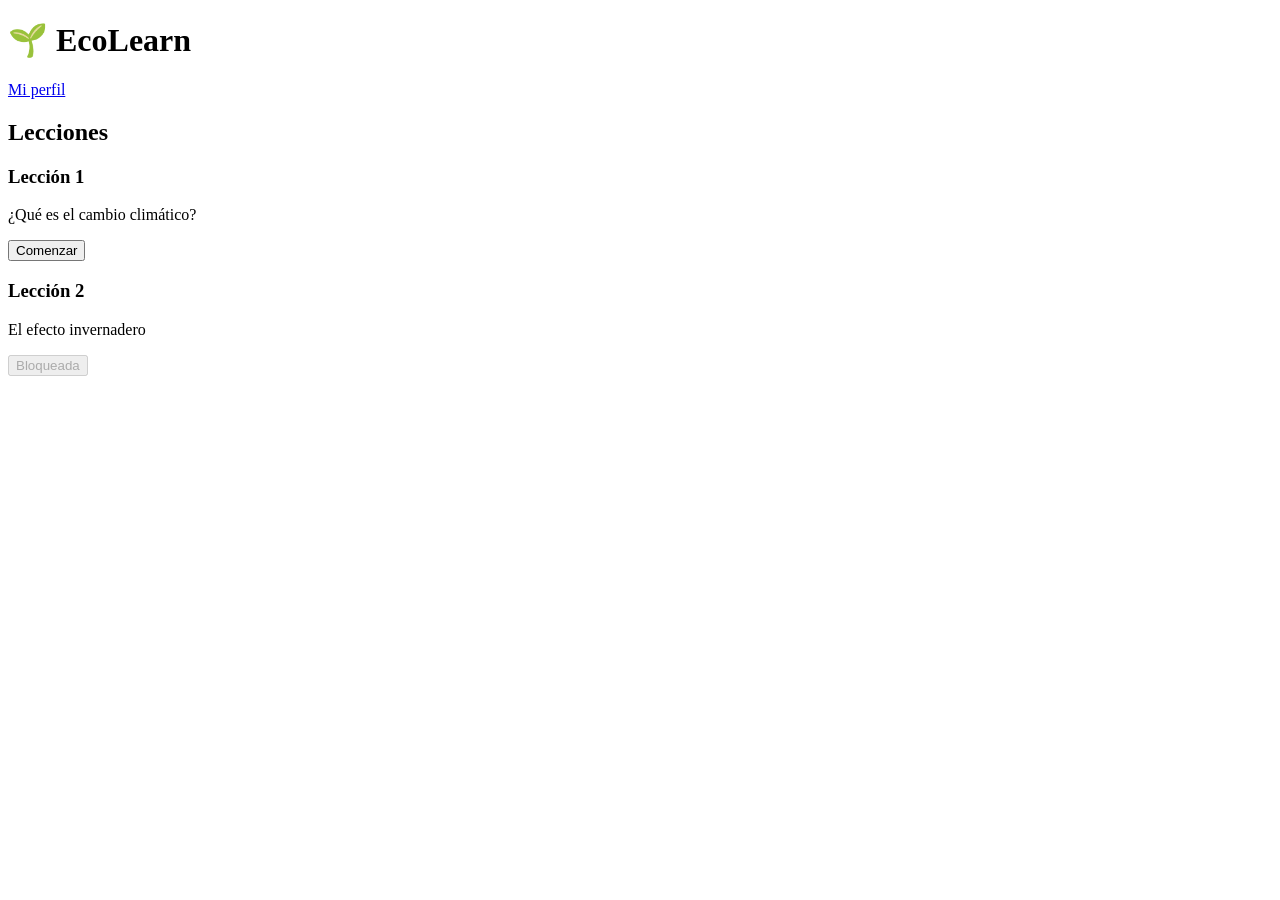
==== lesson.html @ ea90cd21 "Add files via upload" ====
<!DOCTYPE html>
<html lang="es">

<head>
    <meta charset="UTF-8">
    <meta name="viewport" content="width=device-width, initial-scale=1.0">
    <title>Lecciones - EcoLearn</title>

    <link rel="stylesheet" href="css/lesson.css">
</head>

<body>

    <header>

        <h1>🌱 EcoLearn</h1>

        <a href="profile.html">Mi perfil</a>

    </header>

    <main>

        <h2>Lecciones</h2>

        <div class="lesson-card">

            <h3>Lección 1</h3>

            <p>¿Qué es el cambio climático?</p>

            <a href="quiz.html">
                <button>Comenzar</button>
            </a>

        </div>

        <div class="lesson-card">

            <h3>Lección 2</h3>

            <p>El efecto invernadero</p>

            <button disabled>Bloqueada</button>

        </div>

    </main>

</body>

<script src="js/lesson.js"></script>

</html>
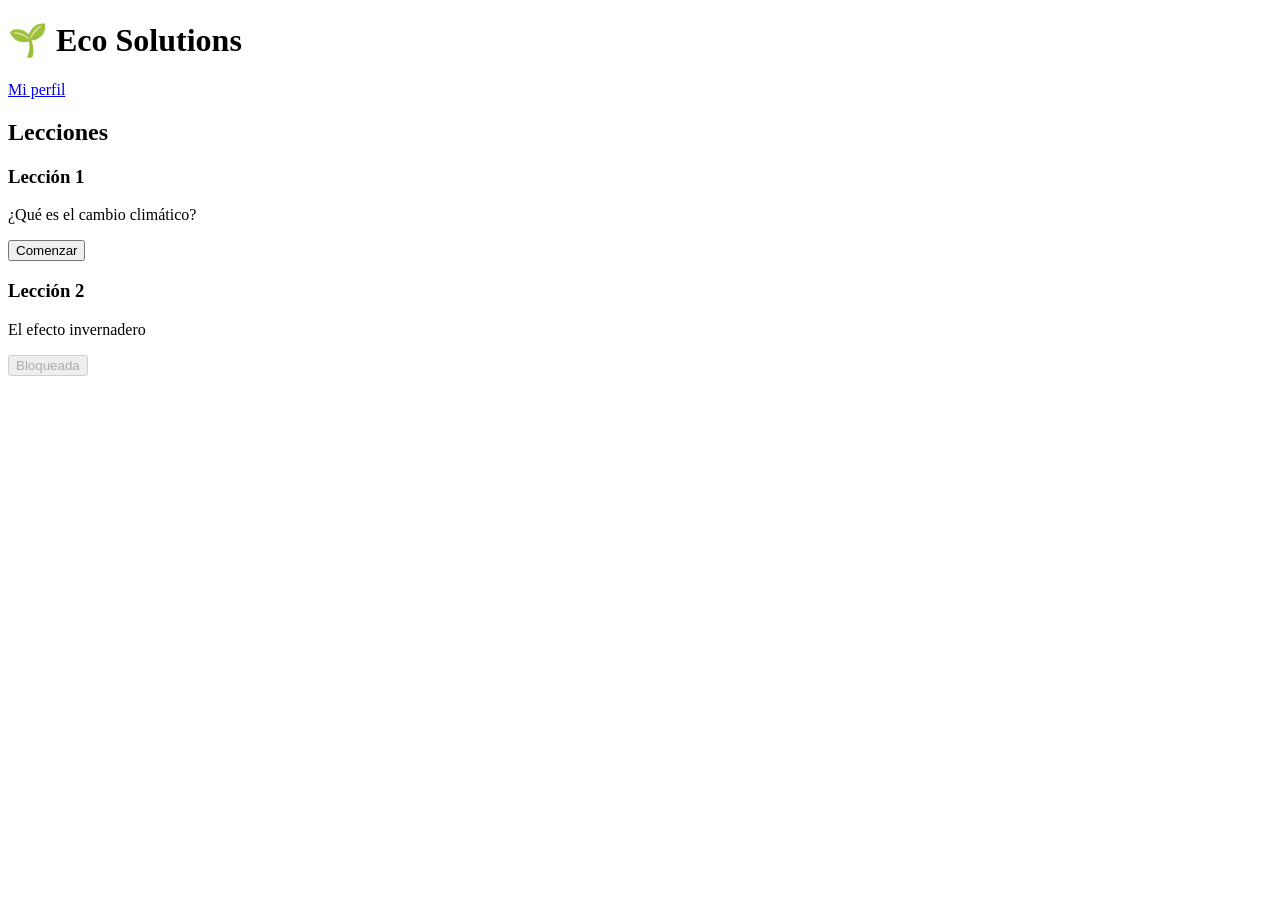
==== commit 8c6c9a98: "Add files via upload" ====
--- a/lesson.html
+++ b/lesson.html
@@ -13,7 +13,7 @@
 
     <header>
 
-        <h1>🌱 EcoLearn</h1>
+        <h1>🌱 Eco Solutions</h1>
 
         <a href="profile.html">Mi perfil</a>
 
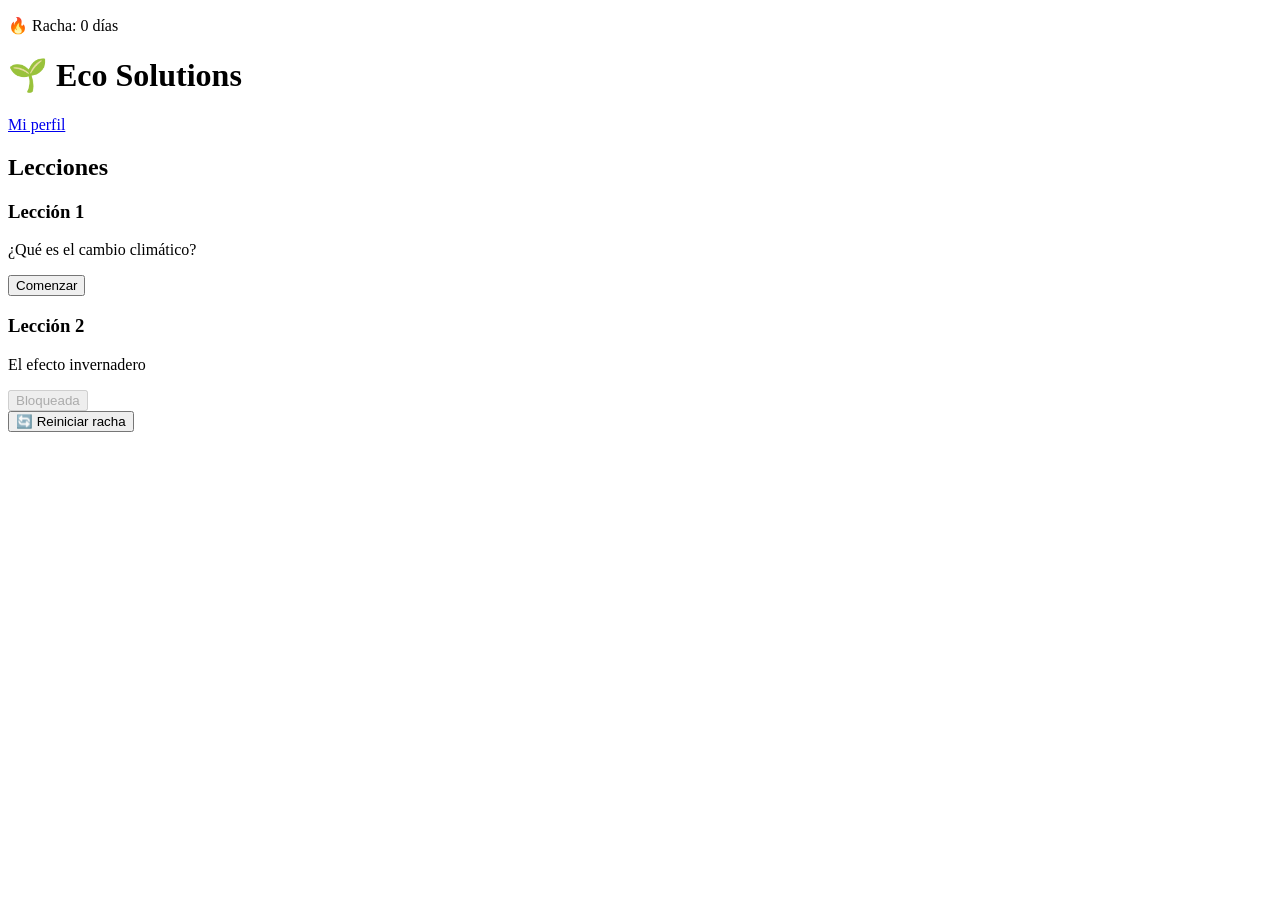
==== commit b1c0a467: "Update lesson.html" ====
--- a/lesson.html
+++ b/lesson.html
@@ -10,7 +10,7 @@
 </head>
 
 <body>
-
+<p id="streak">🔥 Racha: 0 días</p>
     <header>
 
         <h1>🌱 Eco Solutions</h1>
@@ -44,11 +44,13 @@
             <button disabled>Bloqueada</button>
 
         </div>
-
+        
     </main>
-
+<button onclick="reiniciarRacha()">🔄 Reiniciar racha</button>
+<script src="js/lesson.js"></script>
+<script src="js/streak.js"></script>
 </body>
 
 <script src="js/lesson.js"></script>
-
-</html>+<script src="js/streak.js"></script>
+</html>
